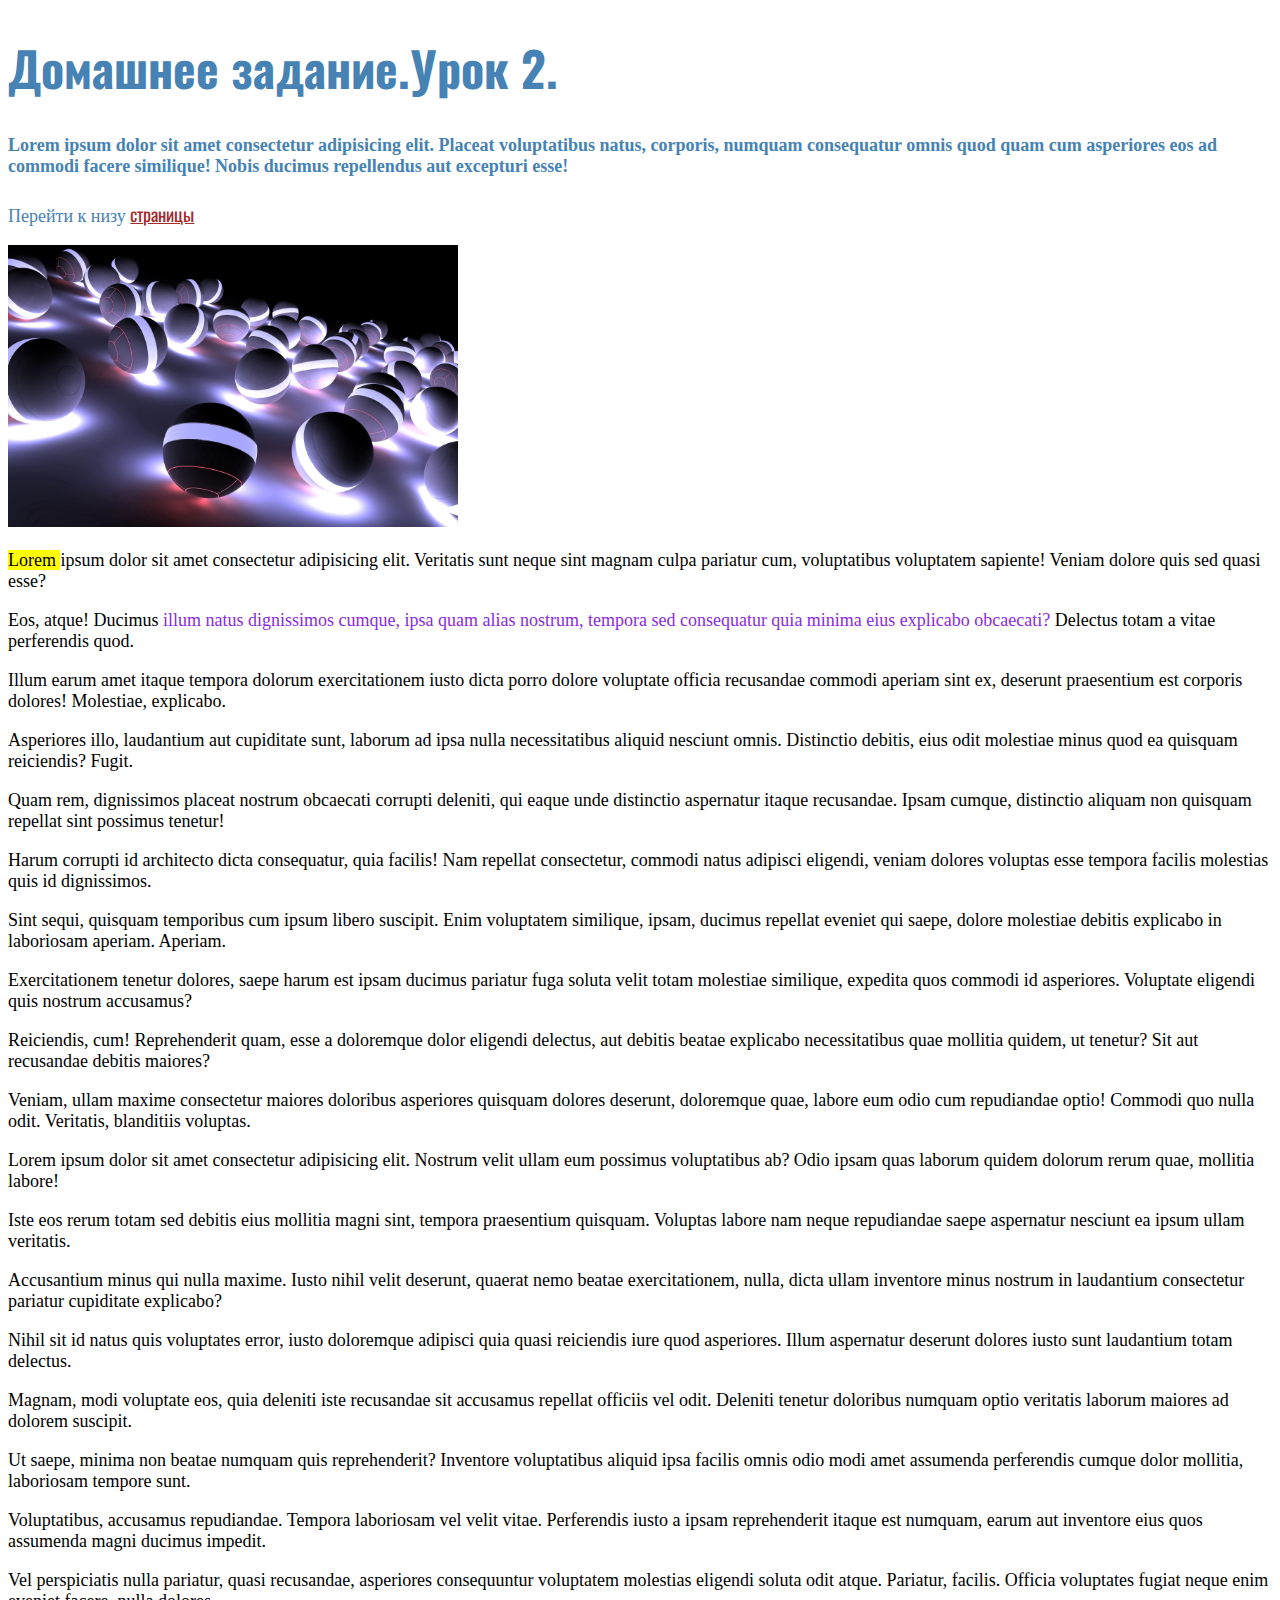
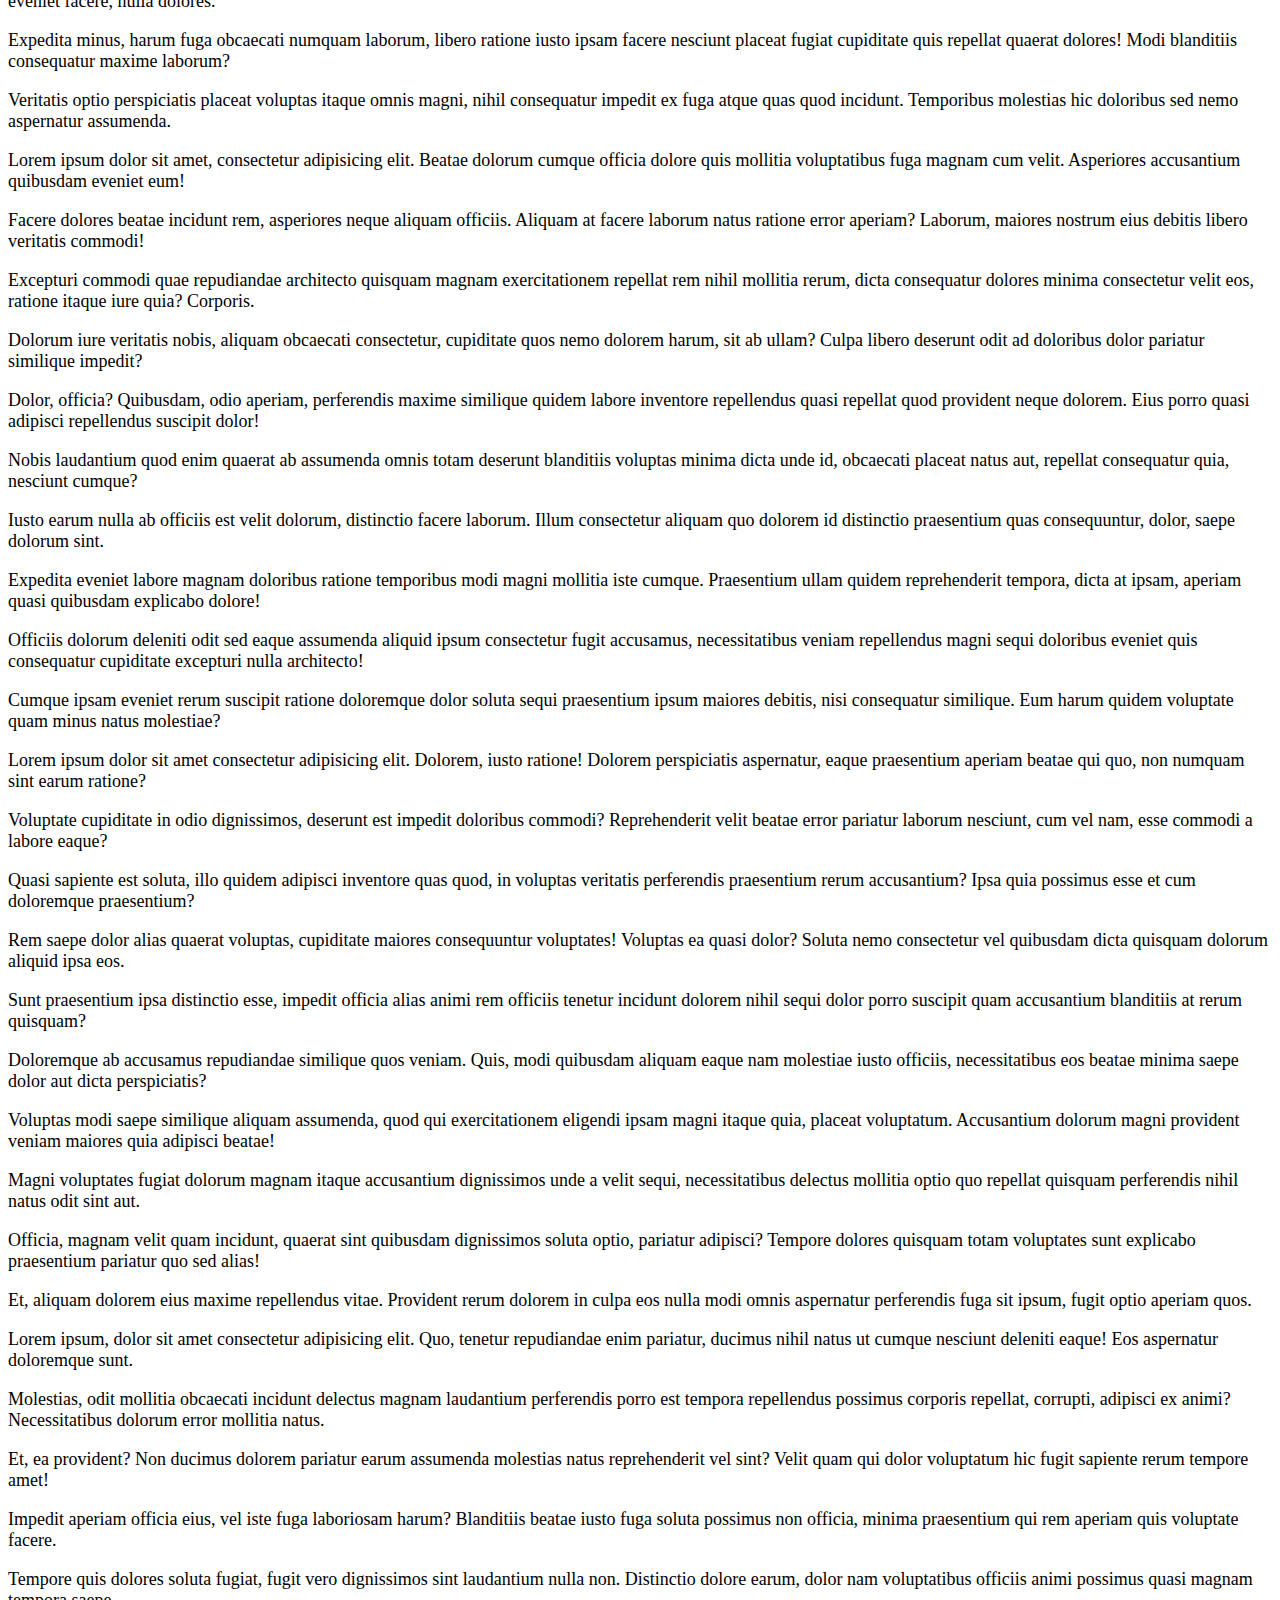
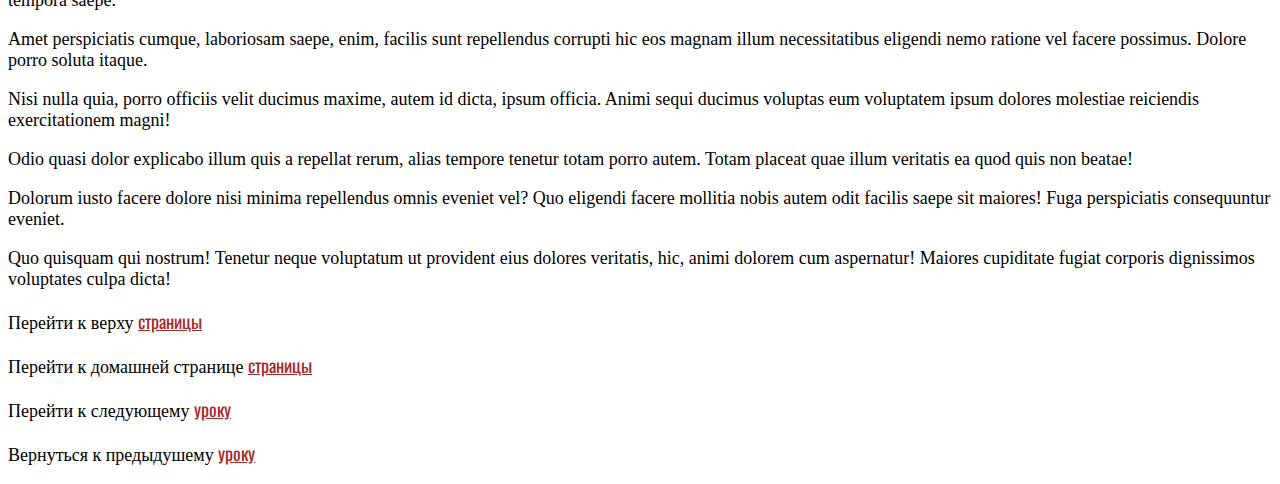
==== lesson_2.html @ 7b5ecc82 "Add files via upload" ====
<!DOCTYPE html>
<html lang="zxx">

<head>
	<meta charset="UTF-8">
	<meta http-equiv="X-UA-Compatible" content="IE=edge">
	<meta name="viewport" content="width=device-width, initial-scale=1.0">
	<link rel="stylesheet" href="css/style.css">
	<title>Урок 2</title>
</head>

<body>
	<header class="header" id="header_container">
		<div class="hat-container">
			<h1 class="hat-container__title">Домашнее задание.Урок 2.</h1>
			<h4 class="hat-container__subtitle">Lorem ipsum dolor sit amet consectetur adipisicing elit. Placeat
				voluptatibus natus, corporis, numquam consequatur omnis quod quam cum asperiores eos ad commodi facere
				similique! Nobis ducimus repellendus aut excepturi esse!</h4>
			<p class="hat-container__link">Перейти к низу <a href="#footer_container" class="hat-container__link down"
					title="Перейти к низу страницы">страницы</a>
			</p>

			<img src="img/img-lesson2.jpeg" alt="balls" title="Светящиеся шары" width="450" class="hat-container__img">

		</div>
	</header>
	<main class="page">
		<div class="content-container one">
			<p> <mark> Lorem </mark> ipsum dolor sit amet consectetur adipisicing elit. Veritatis sunt neque sint magnam
				culpa pariatur
				cum, voluptatibus voluptatem sapiente! Veniam dolore quis sed quasi esse?</p>
			<p>Eos, atque! Ducimus <span class="content-container__span"> illum natus dignissimos cumque, ipsa quam
					alias nostrum, tempora sed consequatur quia
					minima eius explicabo obcaecati?</span> Delectus totam a vitae perferendis quod.</p>
			<p>Illum earum amet itaque tempora dolorum exercitationem iusto dicta porro dolore voluptate officia
				recusandae
				commodi aperiam sint ex, deserunt praesentium est corporis dolores! Molestiae, explicabo.</p>
			<p>Asperiores illo, laudantium aut cupiditate sunt, laborum ad ipsa nulla necessitatibus aliquid nesciunt
				omnis. Distinctio debitis, eius odit molestiae minus quod ea quisquam reiciendis? Fugit.</p>
			<p>Quam rem, dignissimos placeat nostrum obcaecati corrupti deleniti, qui eaque unde distinctio aspernatur
				itaque recusandae. Ipsam cumque, distinctio aliquam non quisquam repellat sint possimus tenetur!</p>
			<p>Harum corrupti id architecto dicta consequatur, quia facilis! Nam repellat consectetur, commodi natus
				adipisci eligendi, veniam dolores voluptas esse tempora facilis molestias quis id dignissimos.</p>
			<p>Sint sequi, quisquam temporibus cum ipsum libero suscipit. Enim voluptatem similique, ipsam, ducimus
				repellat eveniet qui saepe, dolore molestiae debitis explicabo in laboriosam aperiam. Aperiam.</p>
			<p>Exercitationem tenetur dolores, saepe harum est ipsam ducimus pariatur fuga soluta velit totam molestiae
				similique, expedita quos commodi id asperiores. Voluptate eligendi quis nostrum accusamus?</p>
			<p>Reiciendis, cum! Reprehenderit quam, esse a doloremque dolor eligendi delectus, aut debitis beatae
				explicabo
				necessitatibus quae mollitia quidem, ut tenetur? Sit aut recusandae debitis maiores?</p>
			<p>Veniam, ullam maxime consectetur maiores doloribus asperiores quisquam dolores deserunt, doloremque quae,
				labore eum odio cum repudiandae optio! Commodi quo nulla odit. Veritatis, blanditiis voluptas.</p>
		</div>
		<div class="content-container two">
			<p>Lorem ipsum dolor sit amet consectetur adipisicing elit. Nostrum velit ullam eum possimus voluptatibus
				ab?
				Odio ipsam quas laborum quidem dolorum rerum quae, mollitia labore!</p>
			<p>Iste eos rerum totam sed debitis eius mollitia magni sint, tempora praesentium quisquam. Voluptas labore
				nam
				neque repudiandae saepe aspernatur nesciunt ea ipsum ullam veritatis.</p>
			<p>Accusantium minus qui nulla maxime. Iusto nihil velit deserunt, quaerat nemo beatae exercitationem,
				nulla,
				dicta ullam inventore minus nostrum in laudantium consectetur pariatur cupiditate explicabo?</p>
			<p>Nihil sit id natus quis voluptates error, iusto doloremque adipisci quia quasi reiciendis iure quod
				asperiores. Illum aspernatur deserunt dolores iusto sunt laudantium totam delectus.</p>
			<p>Magnam, modi voluptate eos, quia deleniti iste recusandae sit accusamus repellat officiis vel odit.
				Deleniti
				tenetur doloribus numquam optio veritatis laborum maiores ad dolorem suscipit.</p>
			<p>Ut saepe, minima non beatae numquam quis reprehenderit? Inventore voluptatibus aliquid ipsa facilis omnis
				odio modi amet assumenda perferendis cumque dolor mollitia, laboriosam tempore sunt.</p>
			<p>Voluptatibus, accusamus repudiandae. Tempora laboriosam vel velit vitae. Perferendis iusto a ipsam
				reprehenderit itaque est numquam, earum aut inventore eius quos assumenda magni ducimus impedit.</p>
			<p>Vel perspiciatis nulla pariatur, quasi recusandae, asperiores consequuntur voluptatem molestias eligendi
				soluta odit atque. Pariatur, facilis. Officia voluptates fugiat neque enim eveniet facere, nulla dolores.
			</p>
			<p>Expedita minus, harum fuga obcaecati numquam laborum, libero ratione iusto ipsam facere nesciunt placeat
				fugiat cupiditate quis repellat quaerat dolores! Modi blanditiis consequatur maxime laborum?</p>
			<p>Veritatis optio perspiciatis placeat voluptas itaque omnis magni, nihil consequatur impedit ex fuga atque
				quas quod incidunt. Temporibus molestias hic doloribus sed nemo aspernatur assumenda.</p>
		</div>
		<div class="content-container three">
			<p>Lorem ipsum dolor sit amet, consectetur adipisicing elit. Beatae dolorum cumque officia dolore quis mollitia
				voluptatibus fuga magnam cum velit. Asperiores accusantium quibusdam eveniet eum!</p>
			<p>Facere dolores beatae incidunt rem, asperiores neque aliquam officiis. Aliquam at facere laborum natus
				ratione error aperiam? Laborum, maiores nostrum eius debitis libero veritatis commodi!</p>
			<p>Excepturi commodi quae repudiandae architecto quisquam magnam exercitationem repellat rem nihil mollitia
				rerum, dicta consequatur dolores minima consectetur velit eos, ratione itaque iure quia? Corporis.</p>
			<p>Dolorum iure veritatis nobis, aliquam obcaecati consectetur, cupiditate quos nemo dolorem harum, sit ab
				ullam? Culpa libero deserunt odit ad doloribus dolor pariatur similique impedit?</p>
			<p>Dolor, officia? Quibusdam, odio aperiam, perferendis maxime similique quidem labore inventore repellendus
				quasi repellat quod provident neque dolorem. Eius porro quasi adipisci repellendus suscipit dolor!</p>
			<p>Nobis laudantium quod enim quaerat ab assumenda omnis totam deserunt blanditiis voluptas minima dicta unde
				id, obcaecati placeat natus aut, repellat consequatur quia, nesciunt cumque?</p>
			<p>Iusto earum nulla ab officiis est velit dolorum, distinctio facere laborum. Illum consectetur aliquam quo
				dolorem id distinctio praesentium quas consequuntur, dolor, saepe dolorum sint.</p>
			<p>Expedita eveniet labore magnam doloribus ratione temporibus modi magni mollitia iste cumque. Praesentium
				ullam quidem reprehenderit tempora, dicta at ipsam, aperiam quasi quibusdam explicabo dolore!</p>
			<p>Officiis dolorum deleniti odit sed eaque assumenda aliquid ipsum consectetur fugit accusamus, necessitatibus
				veniam repellendus magni sequi doloribus eveniet quis consequatur cupiditate excepturi nulla architecto!</p>
			<p>Cumque ipsam eveniet rerum suscipit ratione doloremque dolor soluta sequi praesentium ipsum maiores debitis,
				nisi consequatur similique. Eum harum quidem voluptate quam minus natus molestiae?</p>
		</div>
		<div class=" content-container four">
			<p>Lorem ipsum dolor sit amet consectetur adipisicing elit. Dolorem, iusto ratione! Dolorem perspiciatis
				aspernatur, eaque praesentium aperiam beatae qui quo, non numquam sint earum ratione?</p>
			<p>Voluptate cupiditate in odio dignissimos, deserunt est impedit doloribus commodi? Reprehenderit velit
				beatae
				error pariatur laborum nesciunt, cum vel nam, esse commodi a labore eaque?</p>
			<p>Quasi sapiente est soluta, illo quidem adipisci inventore quas quod, in voluptas veritatis perferendis
				praesentium rerum accusantium? Ipsa quia possimus esse et cum doloremque praesentium?</p>
			<p>Rem saepe dolor alias quaerat voluptas, cupiditate maiores consequuntur voluptates! Voluptas ea quasi
				dolor?
				Soluta nemo consectetur vel quibusdam dicta quisquam dolorum aliquid ipsa eos.</p>
			<p>Sunt praesentium ipsa distinctio esse, impedit officia alias animi rem officiis tenetur incidunt dolorem
				nihil sequi dolor porro suscipit quam accusantium blanditiis at rerum quisquam?</p>
			<p>Doloremque ab accusamus repudiandae similique quos veniam. Quis, modi quibusdam aliquam eaque nam
				molestiae
				iusto officiis, necessitatibus eos beatae minima saepe dolor aut dicta perspiciatis?</p>
			<p>Voluptas modi saepe similique aliquam assumenda, quod qui exercitationem eligendi ipsam magni itaque
				quia,
				placeat voluptatum. Accusantium dolorum magni provident veniam maiores quia adipisci beatae!</p>
			<p>Magni voluptates fugiat dolorum magnam itaque accusantium dignissimos unde a velit sequi, necessitatibus
				delectus mollitia optio quo repellat quisquam perferendis nihil natus odit sint aut.</p>
			<p>Officia, magnam velit quam incidunt, quaerat sint quibusdam dignissimos soluta optio, pariatur adipisci?
				Tempore dolores quisquam totam voluptates sunt explicabo praesentium pariatur quo sed alias!</p>
			<p>Et, aliquam dolorem eius maxime repellendus vitae. Provident rerum dolorem in culpa eos nulla modi omnis
				aspernatur perferendis fuga sit ipsum, fugit optio aperiam quos.</p>
		</div>
		<div class="content-container five">
			<p>Lorem ipsum, dolor sit amet consectetur adipisicing elit. Quo, tenetur repudiandae enim pariatur, ducimus
				nihil natus ut cumque nesciunt deleniti eaque! Eos aspernatur doloremque sunt.</p>
			<p>Molestias, odit mollitia obcaecati incidunt delectus magnam laudantium perferendis porro est tempora
				repellendus possimus corporis repellat, corrupti, adipisci ex animi? Necessitatibus dolorum error
				mollitia
				natus.</p>
			<p>Et, ea provident? Non ducimus dolorem pariatur earum assumenda molestias natus reprehenderit vel sint?
				Velit
				quam qui dolor voluptatum hic fugit sapiente rerum tempore amet!</p>
			<p>Impedit aperiam officia eius, vel iste fuga laboriosam harum? Blanditiis beatae iusto fuga soluta
				possimus
				non officia, minima praesentium qui rem aperiam quis voluptate facere.</p>
			<p>Tempore quis dolores soluta fugiat, fugit vero dignissimos sint laudantium nulla non. Distinctio dolore
				earum, dolor nam voluptatibus officiis animi possimus quasi magnam tempora saepe.</p>
			<p>Amet perspiciatis cumque, laboriosam saepe, enim, facilis sunt repellendus corrupti hic eos magnam illum
				necessitatibus eligendi nemo ratione vel facere possimus. Dolore porro soluta itaque.</p>
			<p>Nisi nulla quia, porro officiis velit ducimus maxime, autem id dicta, ipsum officia. Animi sequi ducimus
				voluptas eum voluptatem ipsum dolores molestiae reiciendis exercitationem magni!</p>
			<p>Odio quasi dolor explicabo illum quis a repellat rerum, alias tempore tenetur totam porro autem. Totam
				placeat quae illum veritatis ea quod quis non beatae!</p>
			<p>Dolorum iusto facere dolore nisi minima repellendus omnis eveniet vel? Quo eligendi facere mollitia nobis
				autem odit facilis saepe sit maiores! Fuga perspiciatis consequuntur eveniet.</p>
			<p>Quo quisquam qui nostrum! Tenetur neque voluptatum ut provident eius dolores veritatis, hic, animi
				dolorem
				cum aspernatur! Maiores cupiditate fugiat corporis dignissimos voluptates culpa dicta!</p>
		</div>

	</main>

	<footer class="footer" id="footer_container">
		<div class="footer-container">
			<p class="footer-container-link "> Перейти к верху <a href="#header_container" class="header-container-link up"
					title="Перейти к верху страницы">страницы</a></p>
			<p class="footer-container-link "> Перейти к домашней странице <a href="index.html"
					class="header-container-link home" title="Перейти на домашную страницы">страницы</a></p>
			<p class="footer-container-link "> Перейти к следующему <a href="lesson_3.html"
					class="header-container-link home" title="Перейти к следующему уроку">уроку</a></p>
			<p class="footer-container-link "> Вернуться к предыдушему <a href="index.html"
					class="header-container-link home" title="Вернуться к предыдушему уроку">уроку</a></p>
		</div>
	</footer>

</body>

</html>
---- css/style.css ----
@import url('https://fonts.googleapis.com/css2?family=Roboto:ital,wght@0,100;0,300;0,400;0,700;0,900;1,400&display=swap');
@import url('https://fonts.googleapis.com/css2?family=Oswald&display=swap');

@font-face {
	font-family: 'Lato';
	src: url('../fonts/lesson_4/Lato-Heavy.woff2') format('woff2'),
		url('../fonts/lesson_4/Lato-Heavy.woff') format('woff');
	font-weight: 900;
	font-style: normal;
	font-display: swap;
}

@font-face {
	font-family: 'Lato';
	src: url('../fonts/lesson_4/Lato-Bold.woff2') format('woff2'),
		url('../fonts/lesson_4/Lato-Bold.woff') format('woff');
	font-weight: bold;
	font-style: normal;
	font-display: swap;
}

@font-face {
	font-family: 'Lato';
	src: url('../fonts/lesson_4/Lato-Black.woff2') format('woff2'),
		url('../fonts/lesson_4/Lato-Black.woff') format('woff');
	font-weight: 900;
	font-style: normal;
	font-display: swap;
}

@font-face {
	font-family: 'Lato';
	src: url('../fonts/lesson_4/Lato-Medium.woff2') format('woff2'),
		url('../fonts/lesson_4/Lato-Medium.woff') format('woff');
	font-weight: 500;
	font-style: normal;
	font-display: swap;
}

@font-face {
	font-family: 'Lato';
	src: url('../fonts/lesson_4/Lato-Light.woff2') format('woff2'),
		url('../fonts/lesson_4/Lato-Light.woff') format('woff');
	font-weight: 300;
	font-style: normal;
	font-display: swap;
}

@font-face {
	font-family: 'Lato';
	src: url('../fonts/lesson_4/Lato-Italic.woff2') format('woff2'),
		url('../fonts/lesson_4/Lato-Italic.woff') format('woff');
	font-weight: normal;
	font-style: italic;
	font-display: swap;
}

@font-face {
	font-family: 'Lato';
	src: url('../fonts/lesson_4/Lato-Thin.woff2') format('woff2'),
		url('../fonts/lesson_4/Lato-Thin.woff') format('woff');
	font-weight: 100;
	font-style: normal;
	font-display: swap;
}

@font-face {
	font-family: 'Lato';
	src: url('../fonts/lesson_4/Lato-Regular.woff2') format('woff2'),
		url('../fonts/lesson_4/Lato-Regular.woff') format('woff');
	font-weight: normal;
	font-style: normal;
	font-display: swap;
}


@font-face {
	font-family: 'Larsseit';
	src: url('../fonts/lesson_4/Larsseit-Thin.woff2') format('woff2'),
		url('../fonts/lesson_4/Larsseit-Thin.woff') format('woff');
	font-weight: 100;
	font-style: normal;
	font-display: swap;
}



@font-face {
	font-family: 'Larsseit';
	src: url('../fonts/lesson_4/Larsseit.woff2') format('woff2'),
		url('../fonts/lesson_4/Larsseit.woff') format('woff');
	font-weight: normal;
	font-style: normal;
	font-display: swap;
}

@font-face {
	font-family: 'Larsseit';
	src: url('../fonts/lesson_4/Larsseit-ExtraBold.woff2') format('woff2'),
		url('../fonts/lesson_4/Larsseit-ExtraBold.woff') format('woff');
	font-weight: 800;
	font-style: normal;
	font-display: swap;
}



@font-face {
	font-family: 'Larsseit';
	src: url('../fonts/lesson_4/Larsseit-Italic.woff2') format('woff2'),
		url('../fonts/lesson_4/Larsseit-Light.woff') format('woff');
	font-weight: 300;
	font-style: normal;
	font-display: swap;
}

@font-face {
	font-family: 'Larsseit';
	src: url('../fonts/lesson_4/Larsseit-Bold.woff2') format('woff2'),
		url('../fonts/lesson_4/Larsseit-Bold.woff') format('woff');
	font-weight: bold;
	font-style: normal;
	font-display: swap;
}



@font-face {
	font-family: 'Larsseit';
	src: url('../fonts/lesson_4/Larsseit-Medium.woff2') format('woff2'),
		url('../fonts/lesson_4/Larsseit-Medium.woff') format('woff');
	font-weight: 500;
	font-style: normal;
	font-display: swap;
}






.content-container__span {
	color: blueviolet;
}

div {
	font-size: 18px;
}

.content-container__one {
	color: rgb(96, 21, 182);
}

#header_container {
	color: steelblue;
}

.content-container__two p {
	color: brown;
}

.content-container__three>p {
	color: teal;
}

.content-container__four~p {
	color: burlywood;
}

.content-container__four+p {
	color: rgb(5, 75, 11);
}

.content-container__five,
.content-container__six {
	color: rgb(90, 9, 136);
}

h1 {
	font-family: "Oswald";
	font-weight: 700;
	font-size: 48px;
}

a {
	font-family: "Oswald";
	font-weight: normal;
	color: brown;
}

.content-container__one,
.lesson_4 {
	font-family: "Oswald";
}

.content-container__one,
.lesson_4~p {
	font-family: "Roboto";
}

.content-container__two,
.lesson_4 {
	font-family: "Larsseit";
	font-weight: 500;
}
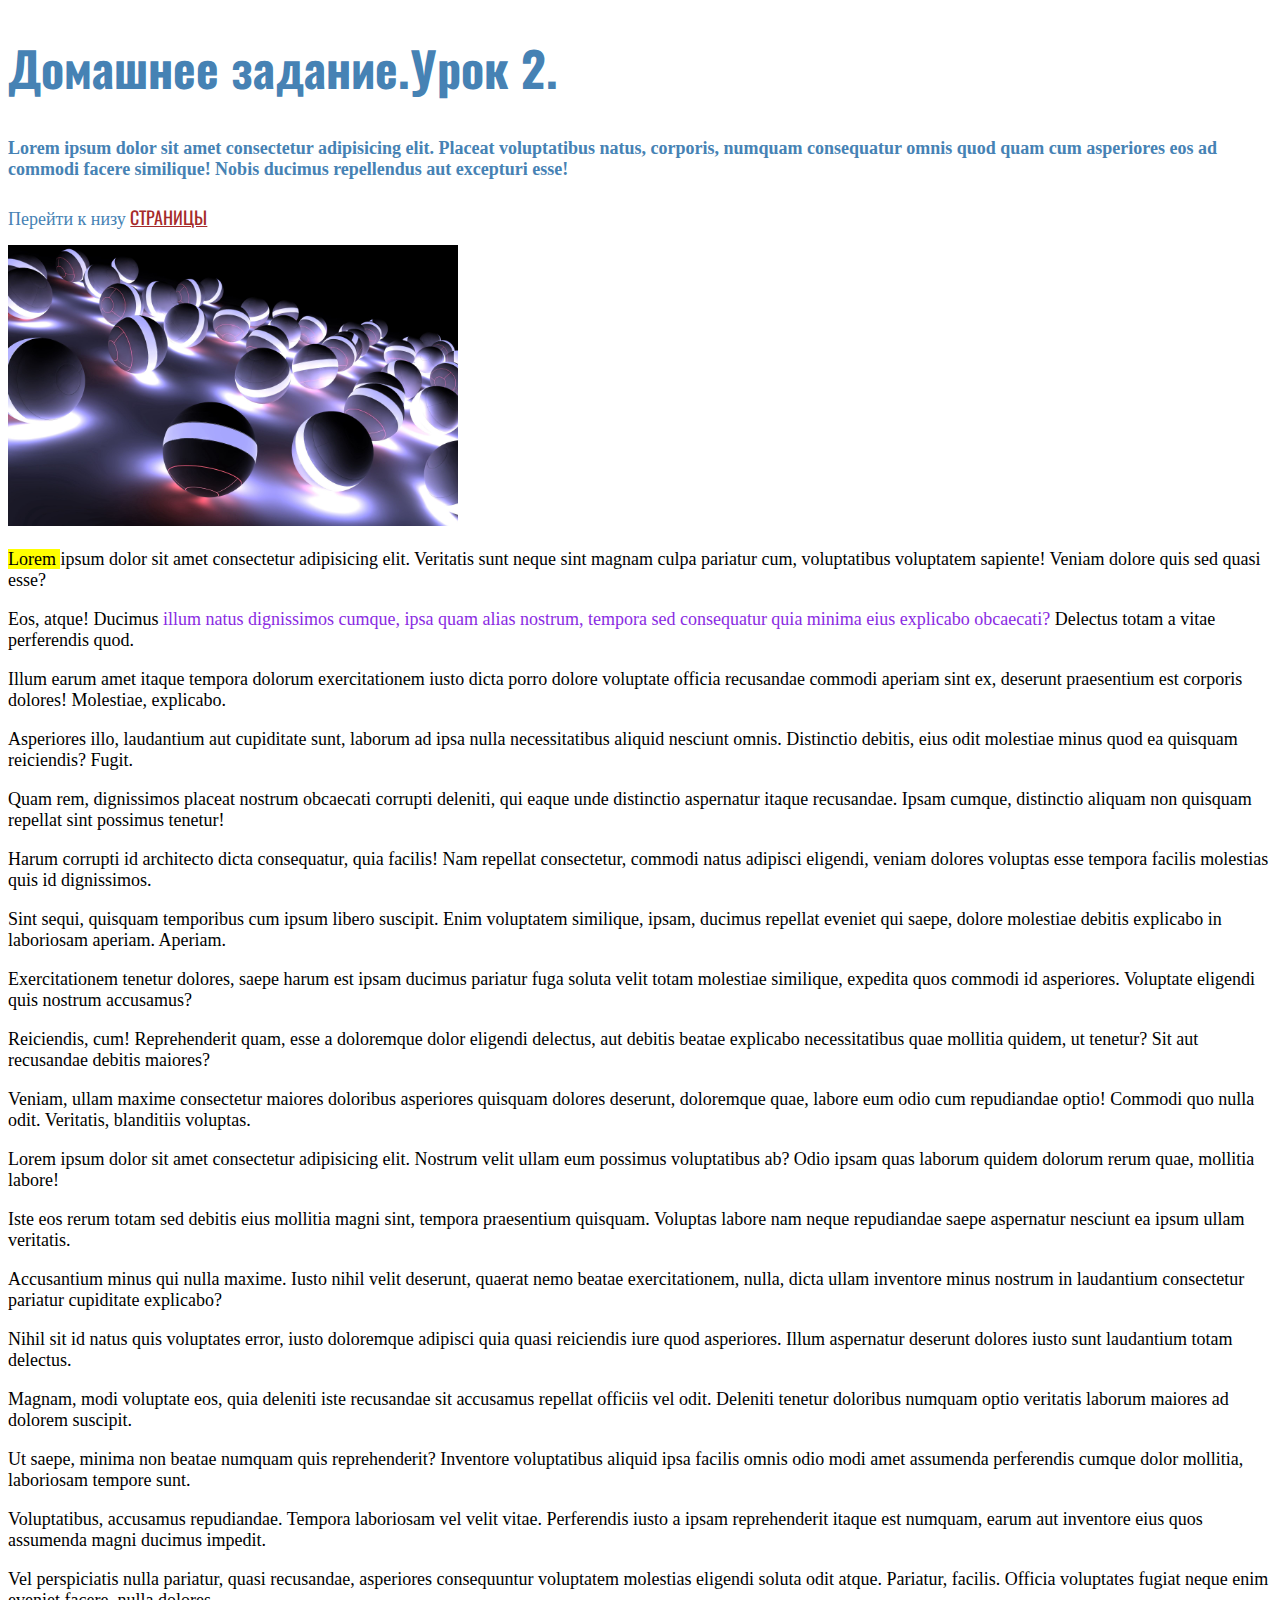
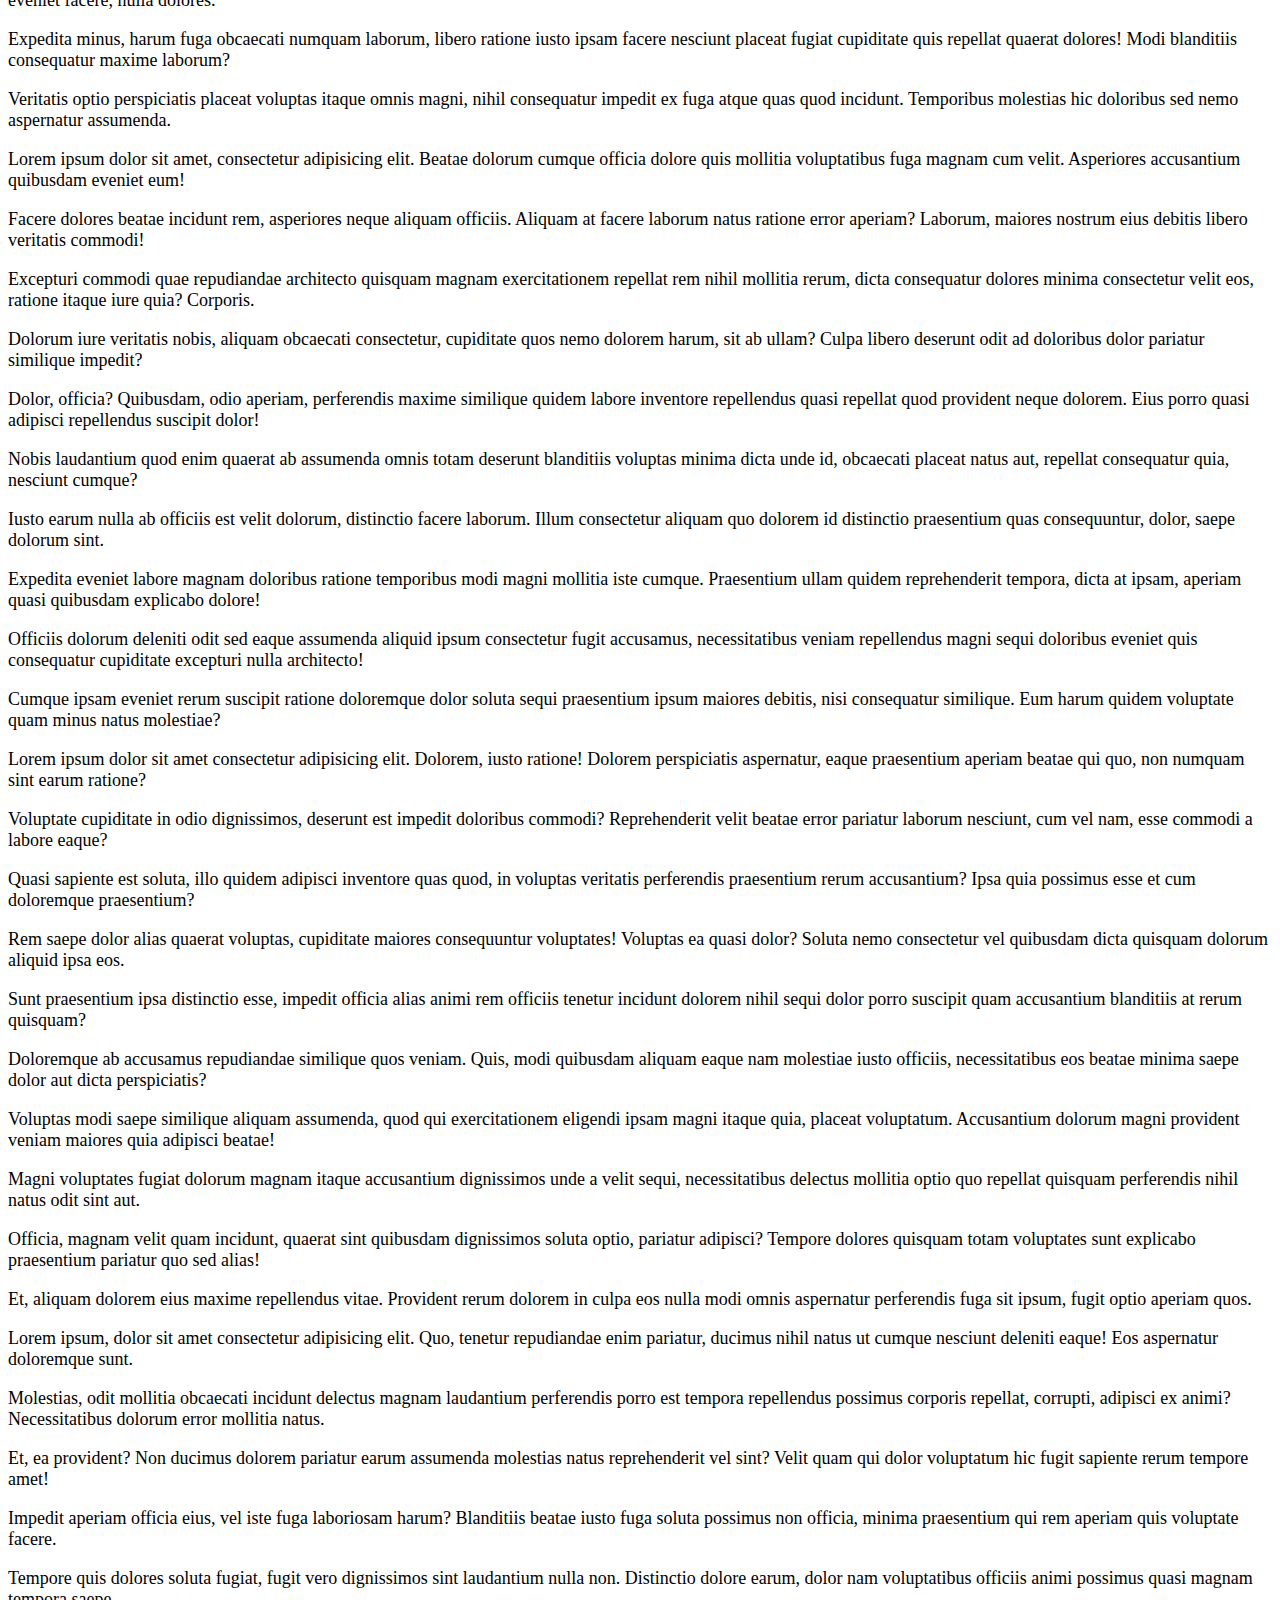
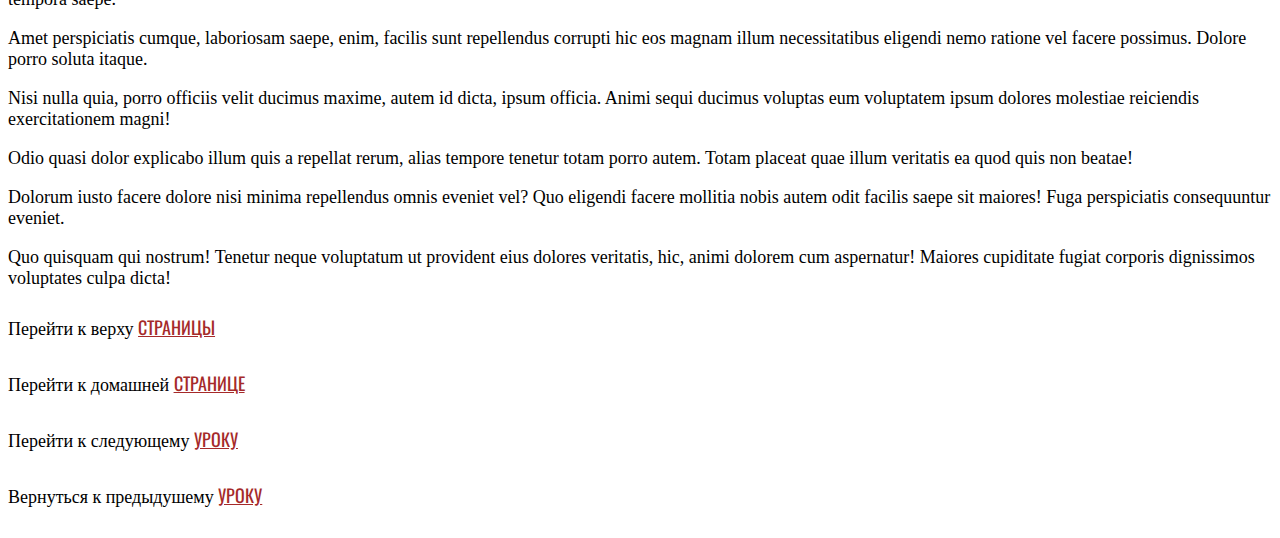
==== commit bf5ff138: "Add files via upload" ====
--- a/lesson_2.html
+++ b/lesson_2.html
@@ -16,11 +16,11 @@
 			<h4 class="hat-container__subtitle">Lorem ipsum dolor sit amet consectetur adipisicing elit. Placeat
 				voluptatibus natus, corporis, numquam consequatur omnis quod quam cum asperiores eos ad commodi facere
 				similique! Nobis ducimus repellendus aut excepturi esse!</h4>
-			<p class="hat-container__link">Перейти к низу <a href="#footer_container" class="hat-container__link down"
+			<p class="hat-container__link">Перейти к низу <a href="#footer_container" class="hat_container__link-down"
 					title="Перейти к низу страницы">страницы</a>
 			</p>
 
-			<img src="img/img-lesson2.jpeg" alt="balls" title="Светящиеся шары" width="450" class="hat-container__img">
+			<img src="./img/img-lesson2.jpeg" alt="balls" title="Светящиеся шары" width="450" class="hat-container__img">
 
 		</div>
 	</header>
@@ -158,14 +158,14 @@
 
 	<footer class="footer" id="footer_container">
 		<div class="footer-container">
-			<p class="footer-container-link "> Перейти к верху <a href="#header_container" class="header-container-link up"
-					title="Перейти к верху страницы">страницы</a></p>
-			<p class="footer-container-link "> Перейти к домашней странице <a href="index.html"
-					class="header-container-link home" title="Перейти на домашную страницы">страницы</a></p>
+			<p class="footer-container-link "> Перейти к верху <a href="#header_container"
+					class="footer_container__link-up" title="Перейти к верху страницы">страницы</a></p>
+			<p class="footer-container-link "> Перейти к домашней <a href="index.html" class="footer_container__link-home"
+					title="Перейти на домашную страницы">странице</a></p>
 			<p class="footer-container-link "> Перейти к следующему <a href="lesson_3.html"
-					class="header-container-link home" title="Перейти к следующему уроку">уроку</a></p>
+					class="footer_container__link-next" title="Перейти к следующему уроку">уроку</a></p>
 			<p class="footer-container-link "> Вернуться к предыдушему <a href="index.html"
-					class="header-container-link home" title="Вернуться к предыдушему уроку">уроку</a></p>
+					class="footer_container__link-prev" title="Вернуться к предыдушему уроку">уроку</a></p>
 		</div>
 	</footer>
 
--- a/css/style.css
+++ b/css/style.css
@@ -169,6 +169,7 @@
 
 .content-container__four+p {
 	color: rgb(5, 75, 11);
+
 }
 
 .content-container__five,
@@ -177,15 +178,22 @@
 }
 
 h1 {
+	margin-bottom: 35px;
 	font-family: "Oswald";
 	font-weight: 700;
 	font-size: 48px;
 }
 
+.hat-container__link {
+	margin-bottom: 15px;
+}
+
 a {
+
 	font-family: "Oswald";
 	font-weight: normal;
 	color: brown;
+	text-transform: uppercase;
 }
 
 .content-container__one,
@@ -202,4 +210,155 @@
 .lesson_4 {
 	font-family: "Larsseit";
 	font-weight: 500;
+}
+
+.lesson_5_one p {
+	margin-bottom: 25px;
+	padding: 15px;
+	text-indent: 20px;
+	line-height: 1.5;
+	text-transform: uppercase;
+	text-align: right;
+	text-decoration: line-through;
+}
+
+.lesson_5_one {
+	margin-bottom: 15px;
+}
+
+.lesson_5_two p {
+	padding: 10px;
+	text-decoration: overline;
+	text-transform: lowercase;
+}
+
+
+.subclass {
+	padding: 10px;
+	outline: 5px dashed gold;
+	letter-spacing: 15px;
+	line-height: 2;
+	text-decoration: underline;
+	text-align: center;
+	font-size: 48px;
+}
+
+.subclass:hover {
+	outline: 10px dashed rgb(10, 109, 112);
+}
+
+
+.lesson_5_five {
+	text-indent: 50px;
+	text-shadow: 10px 10px 1px rgb(22, 78, 120);
+	text-align: left;
+	margin-bottom: 15px;
+
+}
+
+.lesson_5_three {
+	white-space: nowrap;
+	text-indent: 40px;
+	text-transform: capitalize;
+	margin-bottom: 25px;
+}
+
+.page {
+	margin-bottom: 25px;
+}
+
+.lesson_5_hat {
+	margin-bottom: 25px;
+}
+
+.footer-container p {
+	margin-bottom: 30px;
+}
+
+
+.lesson_6_hat {
+	margin: 0 auto;
+	width: 550px;
+	margin-bottom: 25px;
+}
+
+.lesson_6_one {
+	width: 100%;
+	overflow: visible;
+
+	margin: 0 auto;
+	max-height: 250px;
+
+}
+
+.lesson_6_one:hover {
+	width: 500px;
+	overflow: scroll;
+}
+
+.lesson_6_one~p {
+	border: 2px dotted blue;
+}
+
+.lesson_6_two {
+	margin: 0 auto;
+	width: 80%;
+	line-height: 1.2;
+	padding: 10px;
+
+	border: 5px solid green;
+	border-radius: 25px 25px;
+
+}
+
+.lesson_6_two:hover {
+	font-family: "Lato";
+	font-size: 20px;
+}
+
+[class*="_container__link"]:focus {
+	outline: 4px double rgb(130, 9, 102);
+
+}
+
+[class*="_container__link"]:hover {
+	font-size: 24px;
+	outline: 4px double rgb(130, 9, 102);
+
+}
+
+
+.visible_lesson_6 {
+	visibility: hidden;
+}
+
+.visible_lesson_6:hover {
+	visibility: visible;
+}
+
+.opacity_lesson_6 {
+	opacity: 0.5;
+
+}
+
+.opacity_lesson_6:hover {
+	opacity: 0;
+}
+
+.display_lesson_6 {
+	display: none;
+}
+
+
+
+.display_lesson_6:hover {
+	visibility: visible;
+}
+
+.lesson_6_six {
+	opacity: 0;
+}
+
+.lesson_6_six:hover {
+	opacity: 1;
 }